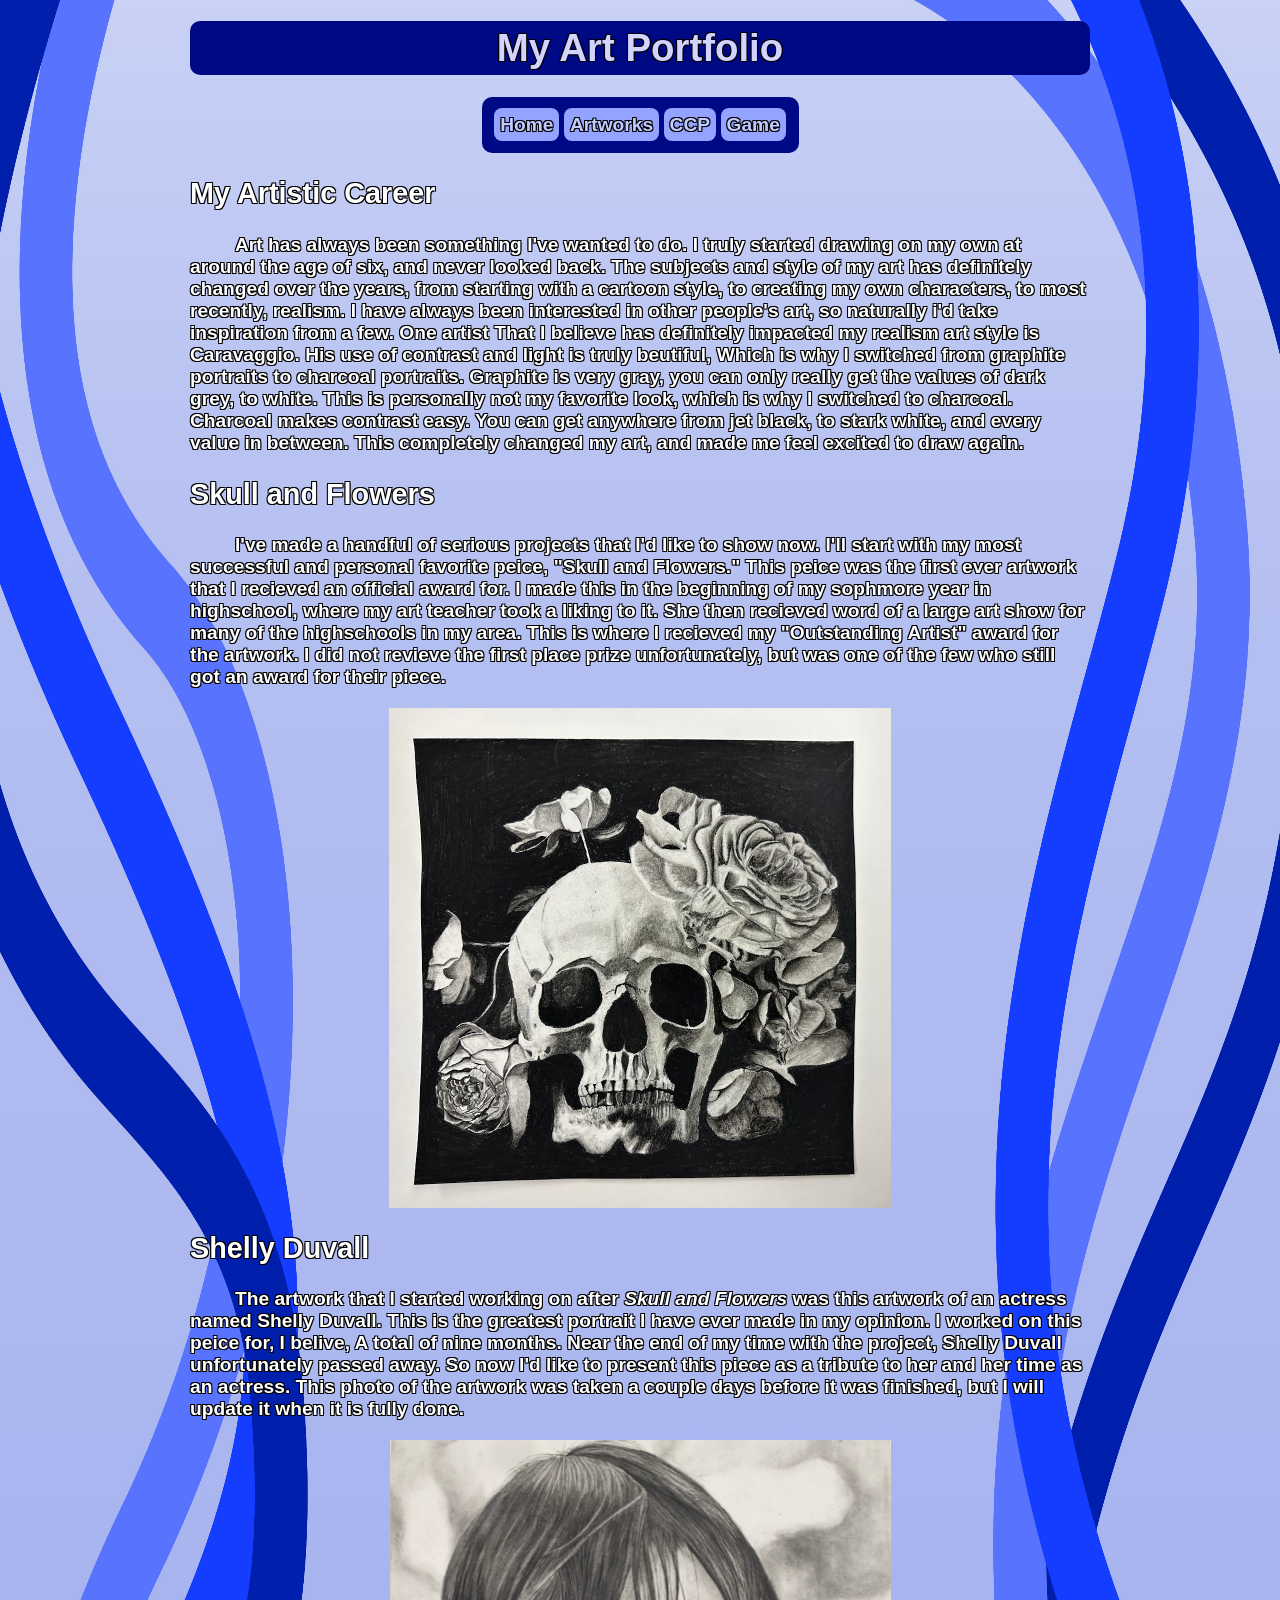
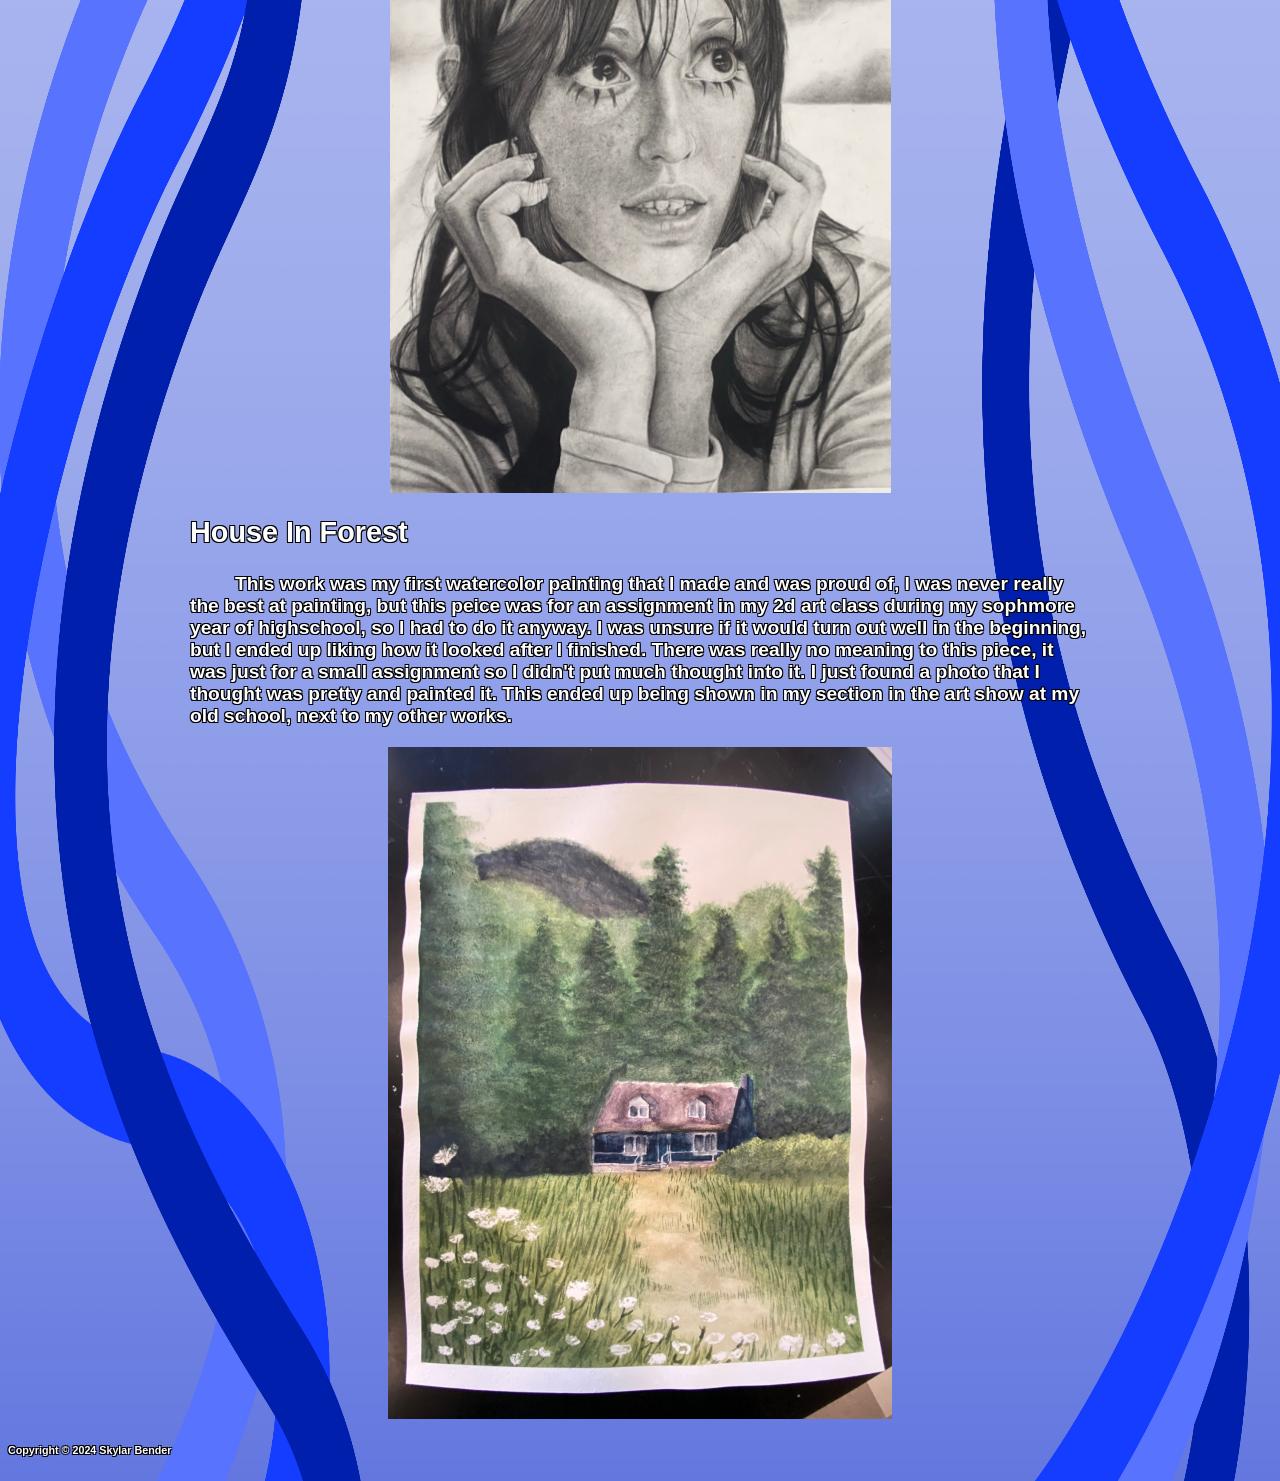
==== pages/artworks.html @ 031de298 "added game" ====
<!DOCTYPE html>

<html lang="en">

    <!--The head section, contains the tags and language and the title of the page-->

    <head>

        <meta charset="UTF-8">
        <meta name="description" content="This is a page about the artworks made by Skylar Bender">
        <meta name="keywords" content="Skylar, Skye, Dylan, Bender, Skylar Bender, Skye Bender, Dylan Bender,">
        <title>My Artworks</title>
        <link rel="stylesheet" href="../style_sheet.css">

    </head>

    <!--Body section, has all of the displayed info on the site-->

    <body>

        <div class="centered-text">

            <h1><span class="heading1">My Art Portfolio</span></h1>

            <nav>
                <ul>
                    <li><a href="../index.html" title="Home Page">Home</a></li>
                    <li><a href="artworks.html" title="Artworks">Artworks</a></li>
                    <li><a href="ccp.html" title="CCP">CCP</a></li>
                    <li><a href="game.html" title="Game">Game</a></li>
                </ul>
            </nav>

            <h2>My Artistic Career</h2>

            <p>
                Art has always been something I've wanted to do. I truly started drawing on my own at around the age of six, and never looked back.
                The subjects and style of my art has definitely changed over the years, from starting with a cartoon style, to creating my own characters,
                to most recently, realism. I have always been interested in other people's art, so naturally i'd take inspiration from a few. One artist
                That I believe has definitely impacted my realism art style is Caravaggio. His use of contrast and light is truly beutiful, Which is why I 
                switched from graphite portraits to charcoal portraits. Graphite is very gray, you can only really get the values of dark grey, to white. 
                This is personally not my favorite look, which is why I switched to charcoal. Charcoal makes contrast easy. You can get anywhere from jet black,
                to stark white, and every value in between. This completely changed my art, and made me feel excited to draw again.
            </p>

            <h2>Skull and Flowers</h2>

            <p>
                I've made a handful of serious projects that I'd like to show now. I'll start with my most successful and personal favorite peice, "Skull and Flowers."
                This peice was the first ever artwork that I recieved an official award for. I made this in the beginning of my sophmore year in highschool,
                where my art teacher took a liking to it. She then recieved word of a large art show for many of the highschools in my area. This is where I recieved my
                "Outstanding Artist" award for the artwork. I did not revieve the first place prize unfortunately, but was one of the few who still got an award for their piece.
            </p>

            <img src="../images/skull_and_flowers.JPG" alt="skull and flowers" class="images" width="502" height="500">

            <h2>Shelly Duvall</h2>

            <p>
                The artwork that I started working on after <em>Skull and Flowers</em> was this artwork of an actress named Shelly Duvall.
                This is the greatest portrait I have ever made in my opinion. I worked on this peice for, I belive, A total of nine months.
                Near the end of my time with the project, Shelly Duvall unfortunately passed away. So now I'd like to present this piece as
                a tribute to her and her time as an actress. This photo of the artwork was taken a couple days before it was finished,
                but I will update it when it is fully done.
            </p>

            <img src="../images/shelly_duvall.jpg" alt="Shelly Duvall artwork" class="images" width="501" height="653">

            <h2>House In Forest</h2>
        
            <p>
                This work was my first watercolor painting that I made and was proud of, I was never really the best at painting, but this peice
                was for an assignment in my 2d art class during my sophmore year of highschool, so I had to do it anyway. I was unsure if it would
                turn out well in the beginning, but I ended up liking how it looked after I finished. There was really no meaning to this piece, 
                it was just for a small assignment so I didn't put much thought into it. I just found a photo that I thought was pretty and painted it.
                This ended up being shown in my section in the art show at my old school, next to my other works.
            </p>

                <img src="../images/house_in_forest.JPG" alt="House In Forest Painting" class="images" width="504" height="672">



        </div>

            <!--copyright info-->
        
            <h6>Copyright &copy; 2024 Skylar Bender</h6>
            
    </body>

</html>
---- style_sheet.css ----
html {
    min-height: 100%;
}

body {
    color: rgb(255, 255, 255);    
    font-family: Arial, Helvetica, sans-serif;
    font-weight: bold;
    text-shadow:
    1px 1px 0 #000,
    -1px 1px 0 #000,
    -1px -1px 0 #000,
    1px -1px 0 #000;

    background-image: url('images/page_bg.jpg');
    background-repeat: no-repeat;
    background-attachment: scroll;
    background-size: 100% 100%;
    min-height: 100%;
}

ol {
    list-style: none;
    counter-reset: num;
    background: rgb(38, 60, 255);
    margin: 20px;
    padding: 20px;
    padding-left: 20px;
    font-size: 1.2em;
    max-width: 190px;
    border-radius: 10px;
}

h2 {
    color: rgb(255, 255, 255);
    font: bold 1.8em Arial, Helvetica, sans-serif;
}

ol li {
    counter-increment: num;    
    list-style-position: outside;
    background: rgb(147, 163, 255);
    font-style: italic;
    padding: 5px;
}

ol li:first-child {
    border-top-left-radius: 10px;
    border-top-right-radius: 10px;
}

ol li:last-child {
    border-bottom-left-radius: 10px;
    border-bottom-right-radius: 10px;
}

ol li::before {
    content: "0" counter(num) " ";
    color: rgb(38, 60, 255);
    font-weight: bold;
    font-style: normal;
}

p {
    font-size: 1.2em;
    text-indent: 45px;
    max-width: 900px;
}

a:link {

    color: rgb(147, 163, 255);
    font-style: normal;

}

a:visited {

    color: rgb(147, 163, 255);
    font-style: normal;

}

a:hover {
    
    color: rgb(255, 255, 255);
    font-style: normal;

}

nav {

    display: block;
    background: rgb(0, 9, 133); 
    padding: 1px;
    border-radius: 10px;
    max-width: 315px;
    margin: auto;

}

nav ul {

    text-align: center;
    padding-left: 10px;
    padding-right: 10px;

}

nav li {

    background: rgb(147, 163, 255);
    padding: 6px;
    border-radius: 8px;
    display: inline;
    text-align: center;
    font-size: 1.2em;

}

nav a:link {

    color: rgb(194, 203, 255);;
    font-style: normal;
    text-decoration: none;

}

nav a:visited {

    color: rgb(194, 203, 255);
    font-style: normal;
    text-decoration: none;

}

nav a:hover {
    
    color: rgb(255, 255, 255);
    font-style: normal;
    text-decoration: none;

}

table {

    margin-left: auto;
    margin-right: auto;

    border: solid 2px black;
    background-color: rgb(208, 227, 255);
    border-collapse: collapse;

    min-width: 700px;
    min-height: 400px;

}

caption {

    margin: 5px;

}

th {

    border: solid 2px black;
    background-color: rgb(130, 163, 255);
    font-weight: bold;
    padding: 3px;
    width: 30px;

}

tr, td {

    border: solid 2px black;
    color: rgb(0, 0, 0);
    text-shadow: none;
    font-weight: normal;
    padding: 3px;
    width: 30px;
    text-align: center;

}

iframe {
    display: block;

    min-width: 820px;
    min-height: 630px;

    border: none;

    margin: auto;
}

#myFace {
    float: right;
    padding: 15px;
}

.centered-text {

    margin: auto;
    width: 900px;

}

.list {
    text-align: center;
}


.myOl {
    display: inline-block;
    text-align: left;
}

.images {

    display: block;
    margin: auto;
    text-align: center;

}

.heading1 {
    
    display: block;
    margin: auto;
    text-align: center;
    color: rgb(211, 211, 255);
    font-size: 1.2em;
    background: rgb(0, 9, 133);
    max-width: 1200px;    
    padding: 5px;
    border-radius: 10px;
}
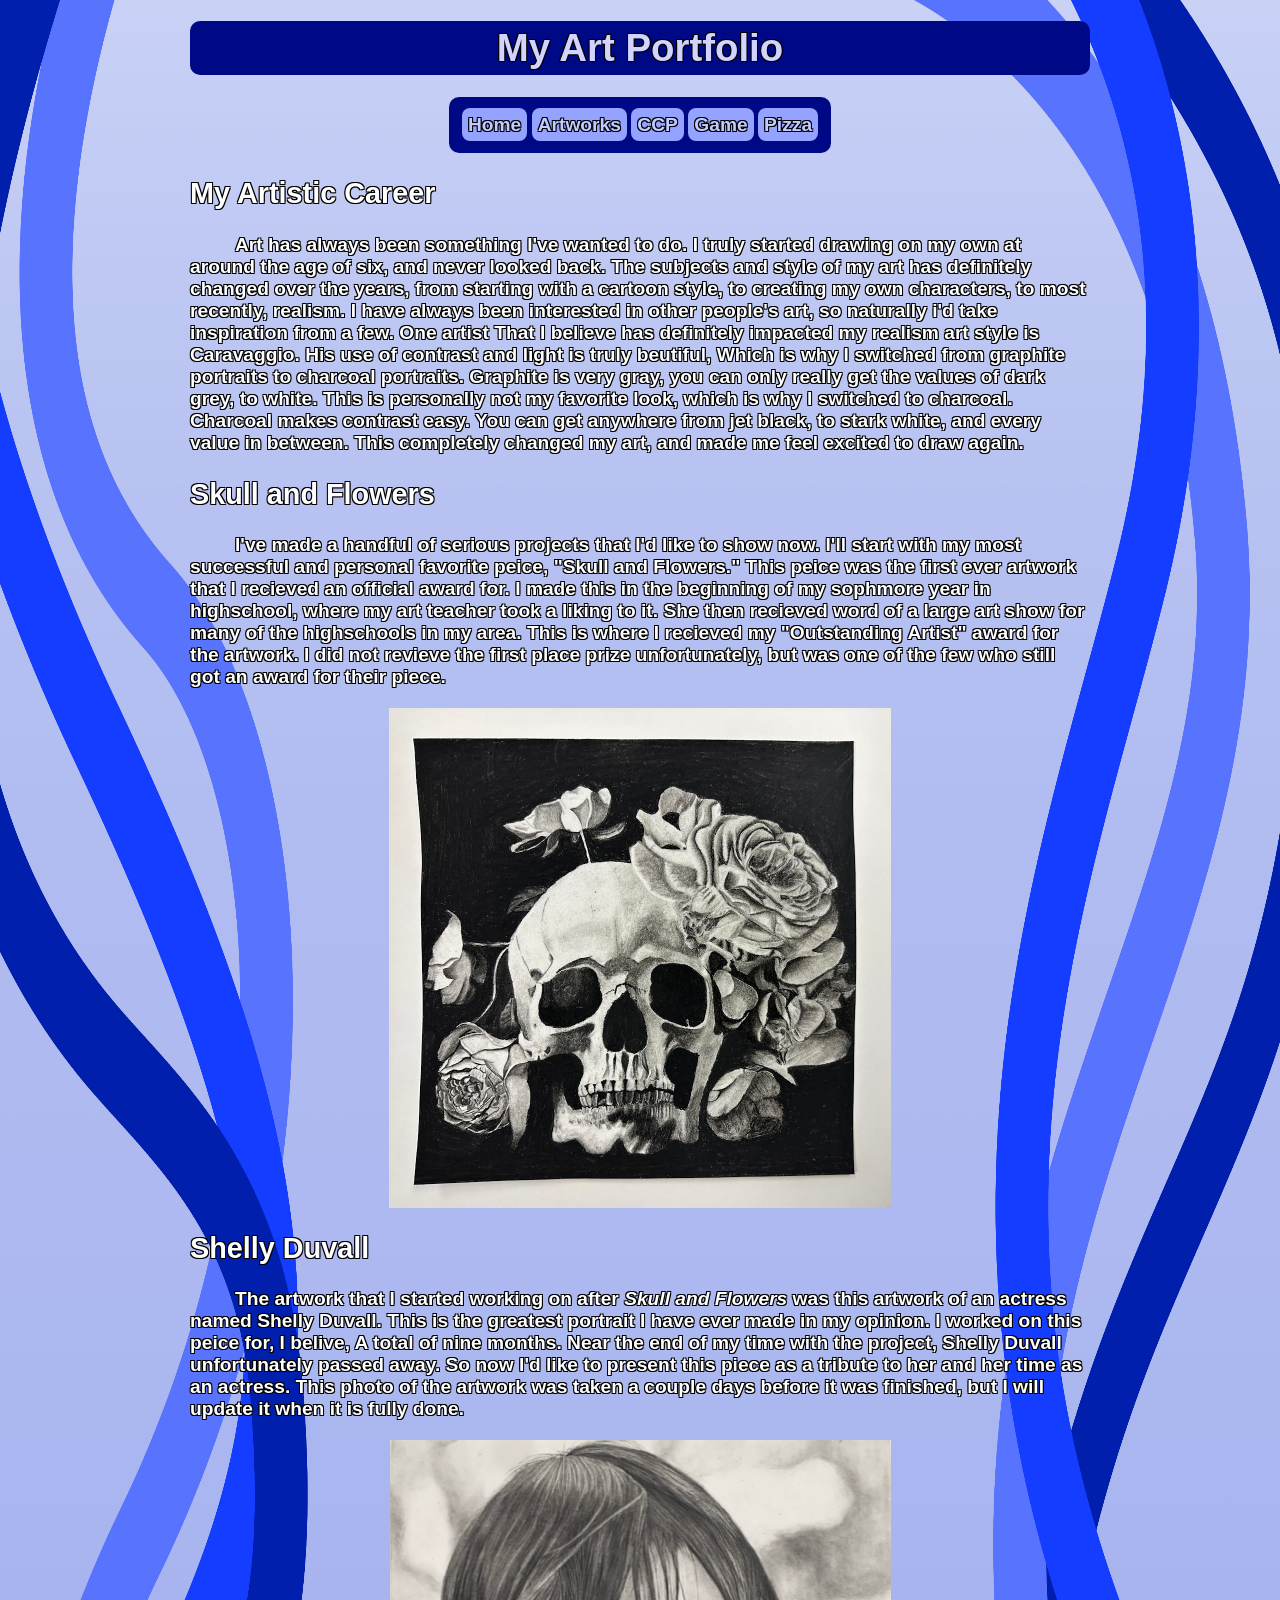
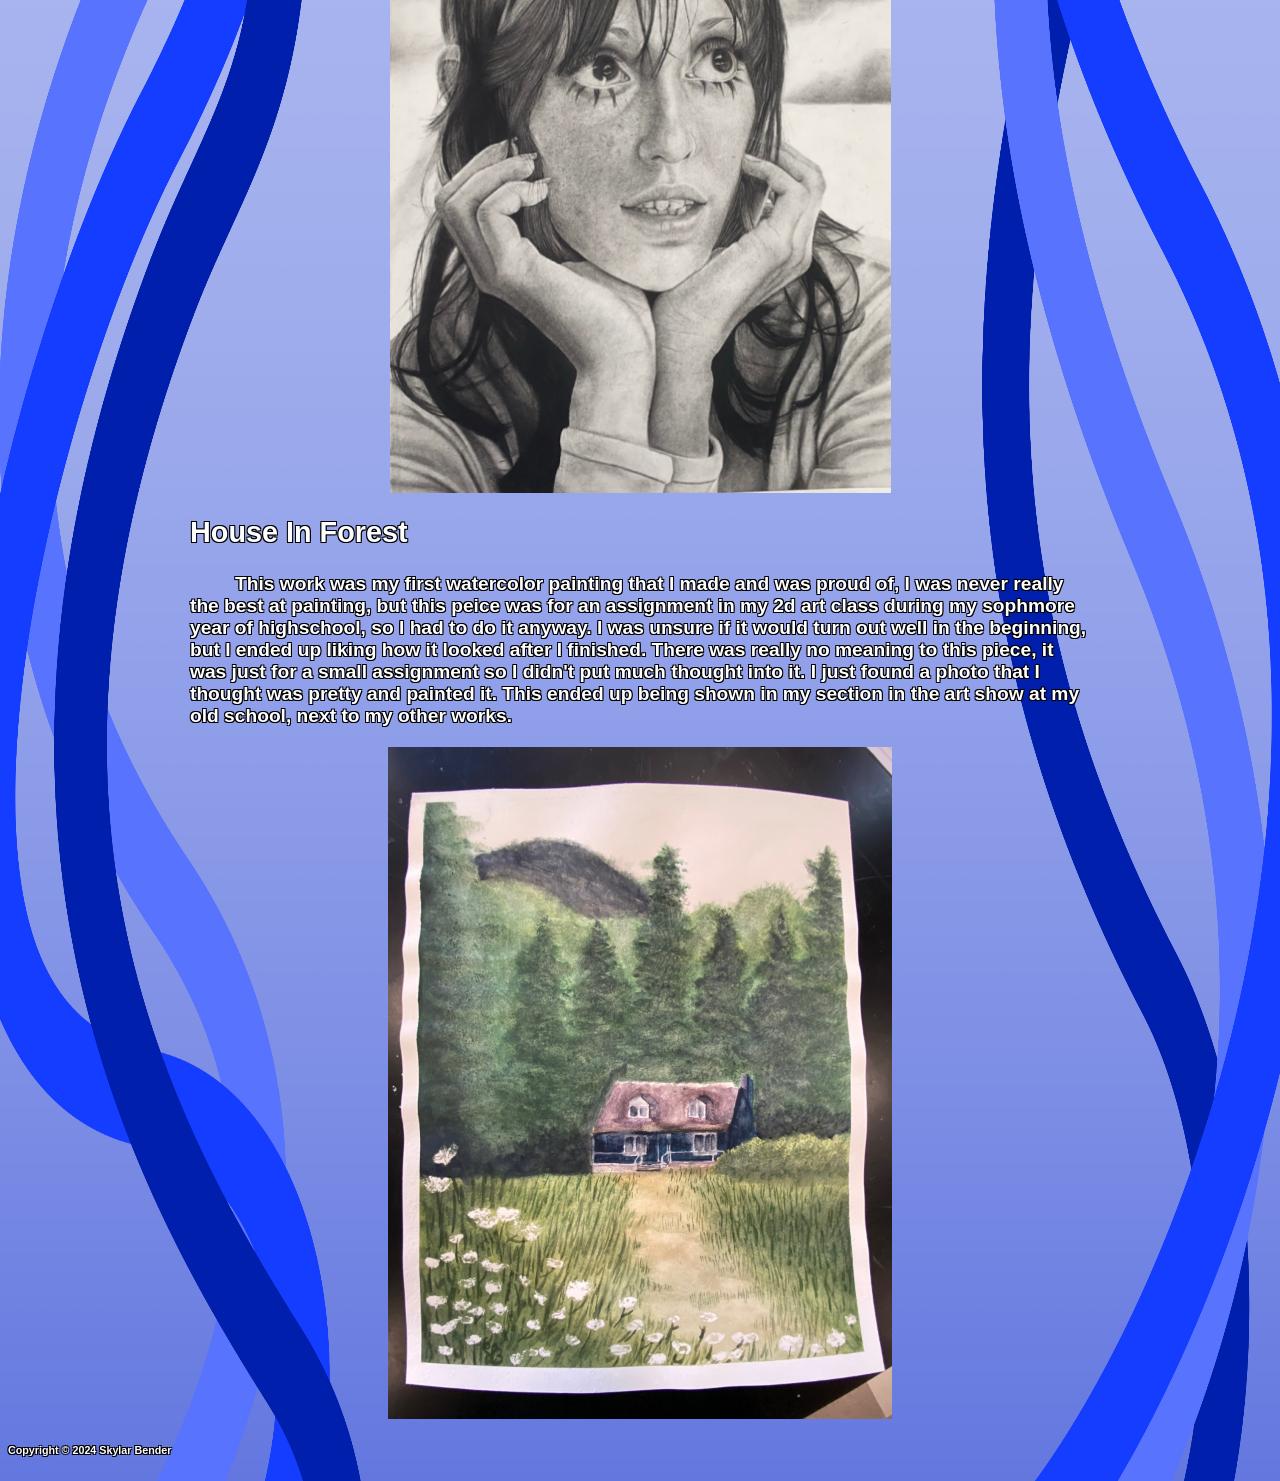
==== commit 17a3c688: "eighth draft, added pizza order form" ====
--- a/pages/artworks.html
+++ b/pages/artworks.html
@@ -28,6 +28,7 @@
                     <li><a href="artworks.html" title="Artworks">Artworks</a></li>
                     <li><a href="ccp.html" title="CCP">CCP</a></li>
                     <li><a href="game.html" title="Game">Game</a></li>
+                    <li><a href="pizza.html" title="Pizza">Pizza</a></li>
                 </ul>
             </nav>
 
--- a/style_sheet.css
+++ b/style_sheet.css
@@ -94,7 +94,7 @@
     background: rgb(0, 9, 133); 
     padding: 1px;
     border-radius: 10px;
-    max-width: 315px;
+    max-width: 380px;
     margin: auto;
 
 }
@@ -120,7 +120,7 @@
 
 nav a:link {
 
-    color: rgb(194, 203, 255);;
+    color: rgb(194, 203, 255);
     font-style: normal;
     text-decoration: none;
 
@@ -195,9 +195,37 @@
     margin: auto;
 }
 
+fieldset {
+
+    background-color: rgb(194, 203, 255);
+    border-width: 10px;
+    border-color: rgb(0, 9, 133);
+    border-style: solid;
+    padding: 20px;
+
+}
+
+textarea {
+
+    resize: none;
+
+}
+
 #myFace {
     float: right;
     padding: 15px;
+}
+
+#state {
+    max-width: 50px;
+}
+
+#zip {
+    max-width: 100px;
+}
+
+#phone {
+    max-width: 100px;
 }
 
 .centered-text {
